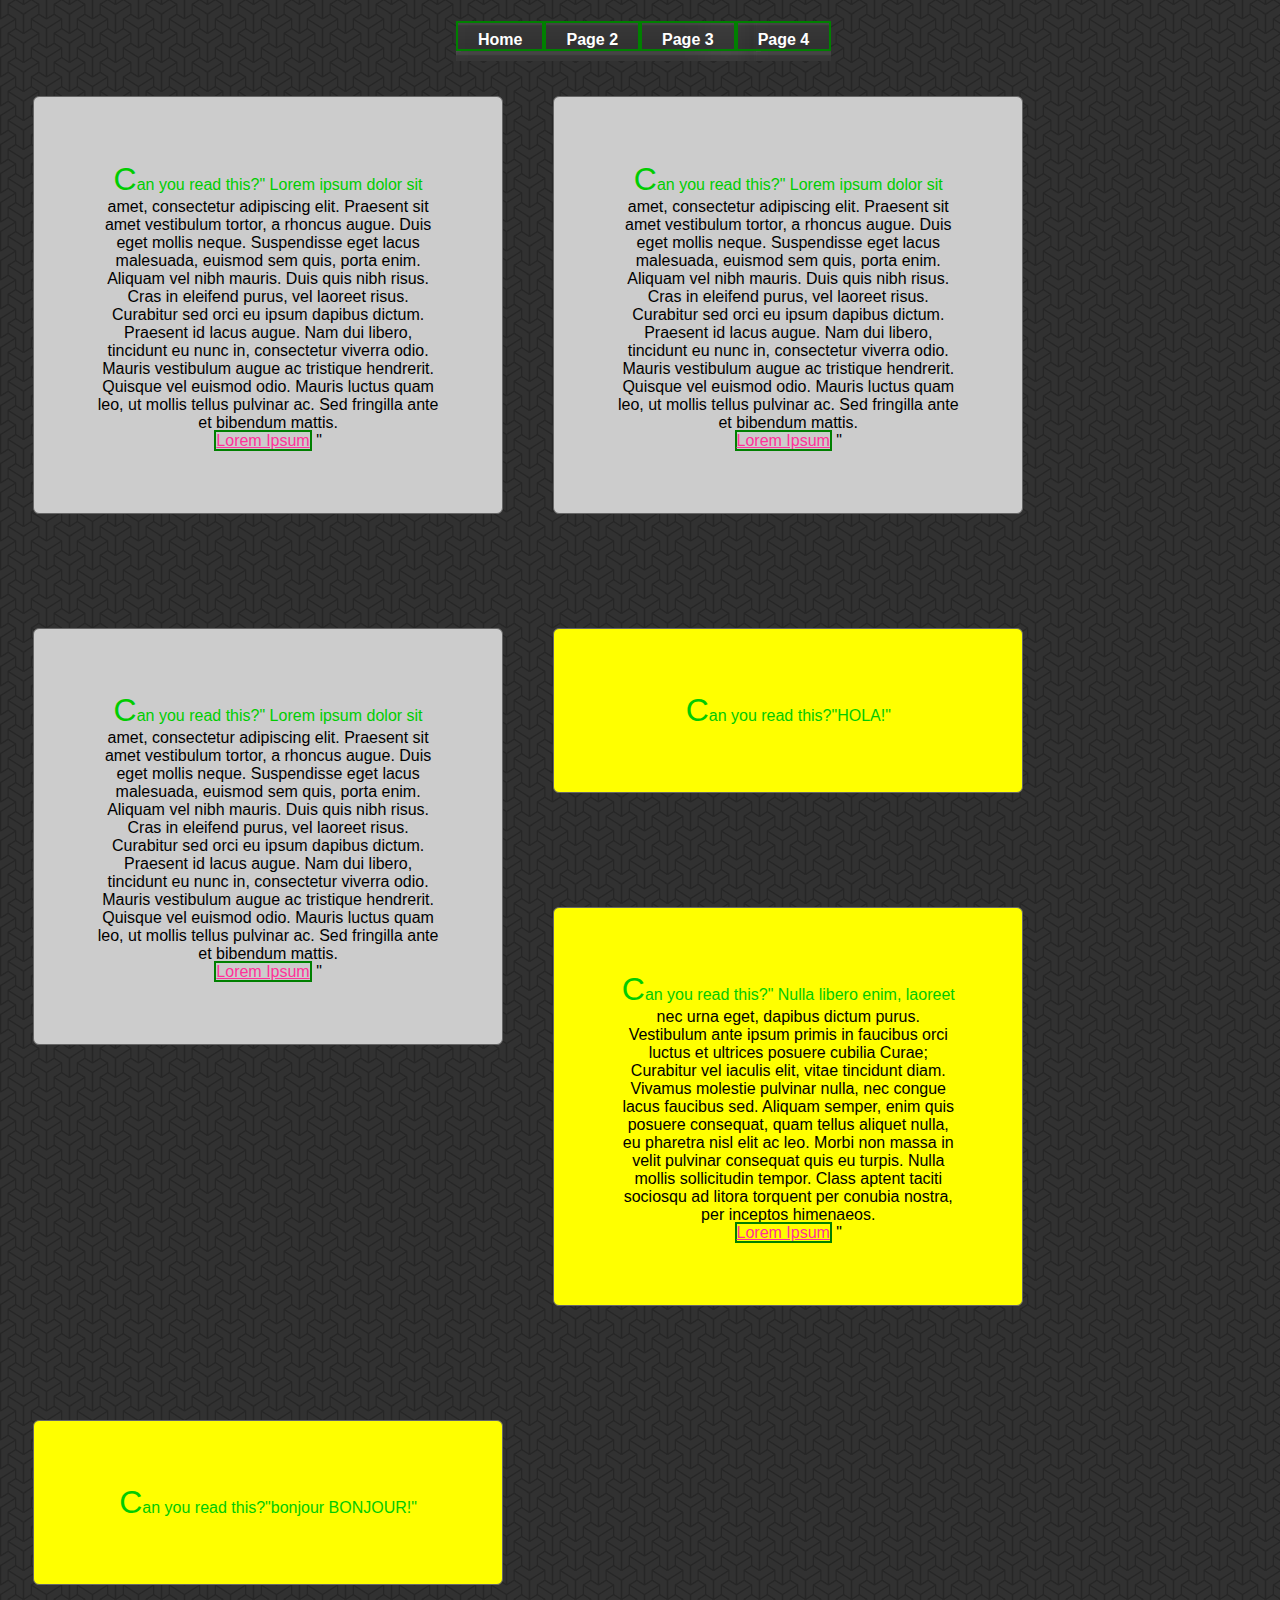
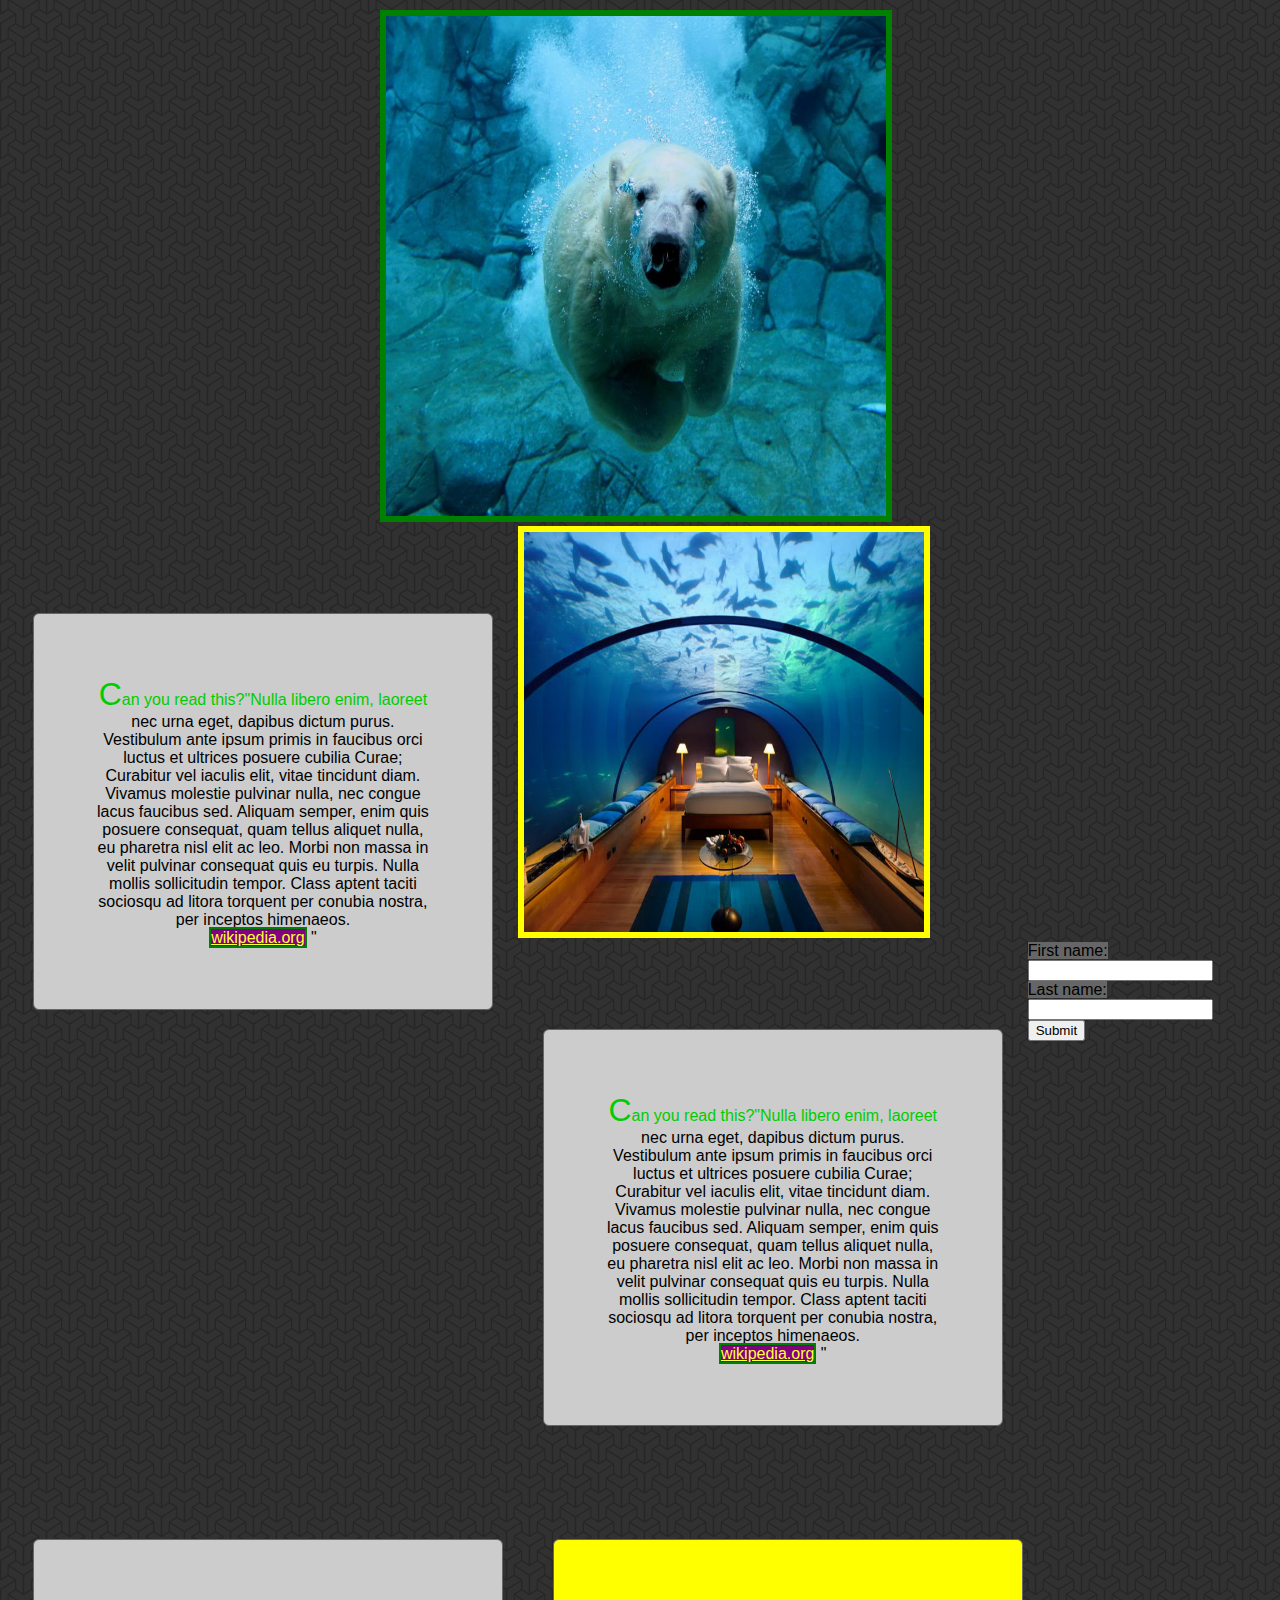
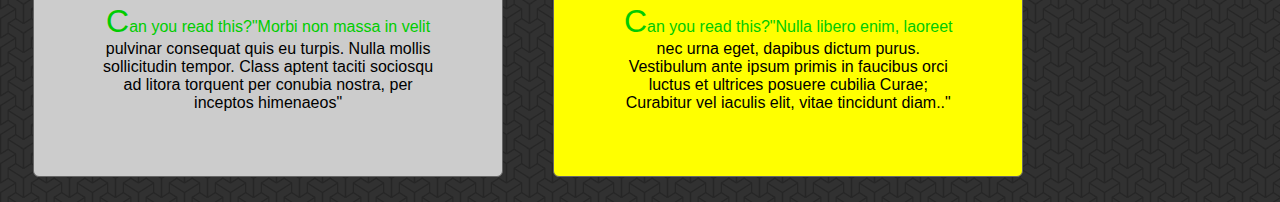
==== Manfredi_Christopher_B2/index.html @ 9bf0c27a "changed px to em" ====
<!DOCTYPE html>
<head>
<meta charset="UTF-8"/>
<title>B1</title>
<link rel="stylesheet" href="css/main.css" type="text/css">
<body>
<div id='nav'>
<ul>
   <li class=''><a href='index.html'><span>Home</span></a></li>
   <li class=''><a href='#'><span>Page 2</span></a></li>
   <li><a href='#'><span>Page 3</span></a></li>
   <li class='last'><a href="#"><span>Page 4</span></a></li>
</ul>
</div>

<p>
Lorem ipsum dolor sit amet, consectetur adipiscing elit. Praesent sit amet vestibulum tortor, a rhoncus augue. Duis eget mollis neque. Suspendisse eget lacus malesuada, euismod sem quis, porta enim. Aliquam vel nibh mauris. Duis quis nibh risus. Cras in eleifend purus, vel laoreet risus. Curabitur sed orci eu ipsum dapibus dictum. Praesent id lacus augue. Nam dui libero, tincidunt eu nunc in, consectetur viverra odio. Mauris vestibulum augue ac tristique hendrerit. Quisque vel euismod odio. Mauris luctus quam leo, ut mollis tellus pulvinar ac. Sed fringilla ante et bibendum mattis.
<br>
<a href="http://www.lipsum.com">Lorem Ipsum</a> 
</p>

<p>  Lorem ipsum dolor sit amet, consectetur adipiscing elit. Praesent sit amet vestibulum tortor, a rhoncus augue. Duis eget mollis neque. Suspendisse eget lacus malesuada, euismod sem quis, porta enim. Aliquam vel nibh mauris. Duis quis nibh risus. Cras in eleifend purus, vel laoreet risus. Curabitur sed orci eu ipsum dapibus dictum. Praesent id lacus augue. Nam dui libero, tincidunt eu nunc in, consectetur viverra odio. Mauris vestibulum augue ac tristique hendrerit. Quisque vel euismod odio. Mauris luctus quam leo, ut mollis tellus pulvinar ac. Sed fringilla ante et bibendum mattis.
<br>
<a href="http://www.lipsum.com">Lorem Ipsum</a> 
</p>

<p>  Lorem ipsum dolor sit amet, consectetur adipiscing elit. Praesent sit amet vestibulum tortor, a rhoncus augue. Duis eget mollis neque. Suspendisse eget lacus malesuada, euismod sem quis, porta enim. Aliquam vel nibh mauris. Duis quis nibh risus. Cras in eleifend purus, vel laoreet risus. Curabitur sed orci eu ipsum dapibus dictum. Praesent id lacus augue. Nam dui libero, tincidunt eu nunc in, consectetur viverra odio. Mauris vestibulum augue ac tristique hendrerit. Quisque vel euismod odio. Mauris luctus quam leo, ut mollis tellus pulvinar ac. Sed fringilla ante et bibendum mattis.
<br>
<a href="http://www.lipsum.com">Lorem Ipsum</a> 
</p> 

<p lang="en">HOLA!</p>

<div class="aside">
<p> Nulla libero enim, laoreet nec urna eget, dapibus dictum purus. Vestibulum ante ipsum primis in faucibus orci luctus et ultrices posuere cubilia Curae; Curabitur vel iaculis elit, vitae tincidunt diam. Vivamus molestie pulvinar nulla, nec congue lacus faucibus sed. Aliquam semper, enim quis posuere consequat, quam tellus aliquet nulla, eu pharetra nisl elit ac leo. Morbi non massa in velit pulvinar consequat quis eu turpis. Nulla mollis sollicitudin tempor. Class aptent taciti sociosqu ad litora torquent per conubia nostra, per inceptos himenaeos. 
<br>
<a href="http://www.lipsum.com">Lorem Ipsum</a> 
</p>

<p lang="en">bonjour BONJOUR!</p>
</div>

<div class="article">

<img src="images/photo.jpg" alt="" width="500" height="500">

<img src="images/photo1.png" alt="" title="water" width="400" height="400" />

<p>Nulla libero enim, laoreet nec urna eget, dapibus dictum purus. Vestibulum ante ipsum primis in faucibus orci luctus et ultrices posuere cubilia Curae; Curabitur vel iaculis elit, vitae tincidunt diam. Vivamus molestie pulvinar nulla, nec congue lacus faucibus sed. Aliquam semper, enim quis posuere consequat, quam tellus aliquet nulla, eu pharetra nisl elit ac leo. Morbi non massa in velit pulvinar consequat quis eu turpis. Nulla mollis sollicitudin tempor. Class aptent taciti sociosqu ad litora torquent per conubia nostra, per inceptos himenaeos.
<br>
<a href="http://www.wikipedia.org" target="_top">wikipedia.org</a>
</p>

<p>Nulla libero enim, laoreet nec urna eget, dapibus dictum purus. Vestibulum ante ipsum primis in faucibus orci luctus et ultrices posuere cubilia Curae; Curabitur vel iaculis elit, vitae tincidunt diam. Vivamus molestie pulvinar nulla, nec congue lacus faucibus sed. Aliquam semper, enim quis posuere consequat, quam tellus aliquet nulla, eu pharetra nisl elit ac leo. Morbi non massa in velit pulvinar consequat quis eu turpis. Nulla mollis sollicitudin tempor. Class aptent taciti sociosqu ad litora torquent per conubia nostra, per inceptos himenaeos.
<br>
<a href="http://www.wikipedia.org" target="_top">wikipedia.org</a>
</p>

</div>

<p>Morbi non massa in velit pulvinar consequat quis eu turpis. Nulla mollis sollicitudin tempor. Class aptent taciti sociosqu ad litora torquent per conubia nostra, per inceptos himenaeos</p>

<div>
<p>Nulla libero enim, laoreet nec urna eget, dapibus dictum purus. Vestibulum ante ipsum primis in faucibus orci luctus et ultrices posuere cubilia Curae; Curabitur vel iaculis elit, vitae tincidunt diam..</p>
</div>


<form>
First name: <input type="text" name="firstname" /><br>
Last name: <input type="text" name="lastname" />

<input type="submit" name="submit" />
</form>


</body>
</html>
---- Manfredi_Christopher_B2/css/main.css ----
@charset "UTF-8";
/* CSS Document */
body {
	background-image:url(../images/background.jpg);
	background-repeat:repeat;

}

* {
	font-family: Arial, Helvetica, sans-serif;
	clear: none;
}

p {
	color:#000;
	width:27%;
	border:0.083em solid #666;
	float:left;
	margin: 7% 2% 2% 2%;
    padding: 5% 5% 5% 5%;
    background-color:#CCC;
    border-radius:0.375em;
	text-align:center;
	font-size:1.000em;
	
}

.article { 
	color:#06F;
	width:98%;
}

#nav ul {
 	margin: 1% 20% 15% 35%;
  	padding: 0.000em;
  	list-style-type: none;
  	width: auto;
  	position:absolute;
  	display: block;
  	height: 2.500em;
  	font-size: 1.000em;
  	font-weight: bold;
  	background:url(../images/nav_bg.png);
  	font-family: Arial, Helvetica, sans-serif;
}

#nav li {
  	display: block;
  	float: left;
  	margin: 0;
  	padding: 0;
}

#nav li a {
  	display: block;
  	float: left;
  	color: #FFFFFF;
  	text-decoration: none;
  	font-weight: bold;
  	padding: 8px 20px 0 20px;
}

#nav li a:hover {
  	color: #FF0;
  	height: 1.833em;
}

#nav li.active a {
  	display: inline;
  	height: 1.833em;
  	float: left;
  	margin: 0;
}

<!--- Structural Pseudo-Classes --->

p:hover {
	color:#03F;
}

a:link {
	color:#F39;
	border: 2px solid green;
}

a:visited {
	color:#3C0;
}

a:active {
	color:#C60;

}

p:first-letter {
	font-size:200%;
	color:#0C0;
}

p:first-line {
	color:#0C0;
}

p:first-child {
	background-color:yellow;
}

input:focus {
	background-color:#FF0;
}

p:before {
	content:'Can you read this?"';
}

p:after {
	content:'"';
}

p:lang {
    font-family: Latha, "Tamil MN", serif;
    font-size: 60%;
}

<!--- End Structural Pseudo-Classes ---> 

a[href^="http"] {
	background:#ffff00;

}

img[src$=".jpg"] {
	border: 0.417em solid green;
	margin:0 30% 0 30%;
}

a[href*=""] {
	border: 0.250em solid blue;
}

a[target=_blank] {
	background-color:green;

}

[title~=water]{
	border: 0.417em solid yellow;

}

[lang|=en]{
	background:yellow;

}

a[target] {
	background-color:purple;
	color:#FF3;
}

form {
	background-color:#666;
	text-align:center;
	display:inline;

}
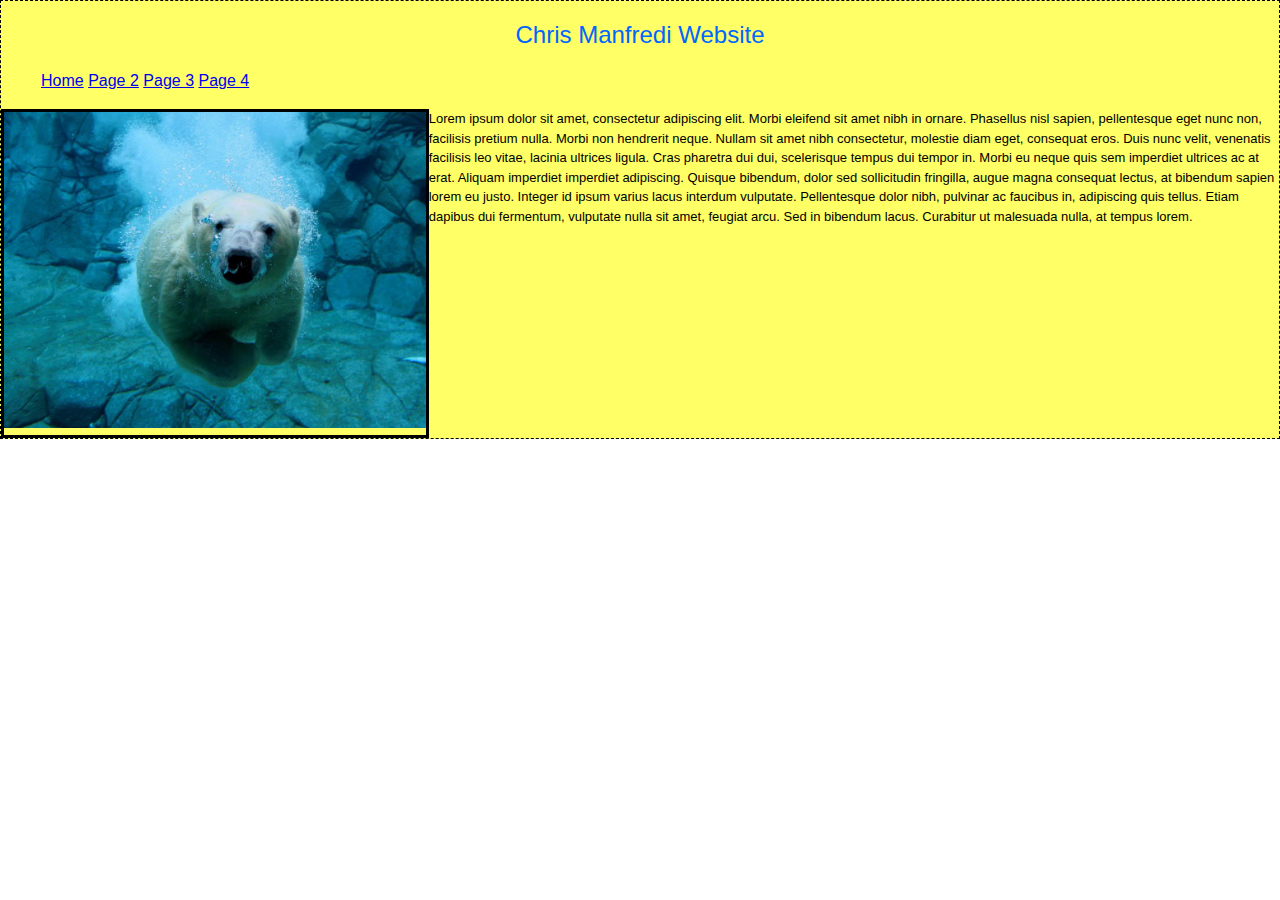
==== commit fc135a74: "updates" ====
--- a/Manfredi_Christopher_B2/index.html
+++ b/Manfredi_Christopher_B2/index.html
@@ -1,77 +1,35 @@
 <!DOCTYPE html>
-<head>
-<meta charset="UTF-8"/>
-<title>B1</title>
-<link rel="stylesheet" href="css/main.css" type="text/css">
-<body>
-<div id='nav'>
-<ul>
-   <li class=''><a href='index.html'><span>Home</span></a></li>
-   <li class=''><a href='#'><span>Page 2</span></a></li>
-   <li><a href='#'><span>Page 3</span></a></li>
-   <li class='last'><a href="#"><span>Page 4</span></a></li>
-</ul>
-</div>
-
-<p>
-Lorem ipsum dolor sit amet, consectetur adipiscing elit. Praesent sit amet vestibulum tortor, a rhoncus augue. Duis eget mollis neque. Suspendisse eget lacus malesuada, euismod sem quis, porta enim. Aliquam vel nibh mauris. Duis quis nibh risus. Cras in eleifend purus, vel laoreet risus. Curabitur sed orci eu ipsum dapibus dictum. Praesent id lacus augue. Nam dui libero, tincidunt eu nunc in, consectetur viverra odio. Mauris vestibulum augue ac tristique hendrerit. Quisque vel euismod odio. Mauris luctus quam leo, ut mollis tellus pulvinar ac. Sed fringilla ante et bibendum mattis.
-<br>
-<a href="http://www.lipsum.com">Lorem Ipsum</a> 
-</p>
-
-<p>  Lorem ipsum dolor sit amet, consectetur adipiscing elit. Praesent sit amet vestibulum tortor, a rhoncus augue. Duis eget mollis neque. Suspendisse eget lacus malesuada, euismod sem quis, porta enim. Aliquam vel nibh mauris. Duis quis nibh risus. Cras in eleifend purus, vel laoreet risus. Curabitur sed orci eu ipsum dapibus dictum. Praesent id lacus augue. Nam dui libero, tincidunt eu nunc in, consectetur viverra odio. Mauris vestibulum augue ac tristique hendrerit. Quisque vel euismod odio. Mauris luctus quam leo, ut mollis tellus pulvinar ac. Sed fringilla ante et bibendum mattis.
-<br>
-<a href="http://www.lipsum.com">Lorem Ipsum</a> 
-</p>
-
-<p>  Lorem ipsum dolor sit amet, consectetur adipiscing elit. Praesent sit amet vestibulum tortor, a rhoncus augue. Duis eget mollis neque. Suspendisse eget lacus malesuada, euismod sem quis, porta enim. Aliquam vel nibh mauris. Duis quis nibh risus. Cras in eleifend purus, vel laoreet risus. Curabitur sed orci eu ipsum dapibus dictum. Praesent id lacus augue. Nam dui libero, tincidunt eu nunc in, consectetur viverra odio. Mauris vestibulum augue ac tristique hendrerit. Quisque vel euismod odio. Mauris luctus quam leo, ut mollis tellus pulvinar ac. Sed fringilla ante et bibendum mattis.
-<br>
-<a href="http://www.lipsum.com">Lorem Ipsum</a> 
-</p> 
-
-<p lang="en">HOLA!</p>
-
-<div class="aside">
-<p> Nulla libero enim, laoreet nec urna eget, dapibus dictum purus. Vestibulum ante ipsum primis in faucibus orci luctus et ultrices posuere cubilia Curae; Curabitur vel iaculis elit, vitae tincidunt diam. Vivamus molestie pulvinar nulla, nec congue lacus faucibus sed. Aliquam semper, enim quis posuere consequat, quam tellus aliquet nulla, eu pharetra nisl elit ac leo. Morbi non massa in velit pulvinar consequat quis eu turpis. Nulla mollis sollicitudin tempor. Class aptent taciti sociosqu ad litora torquent per conubia nostra, per inceptos himenaeos. 
-<br>
-<a href="http://www.lipsum.com">Lorem Ipsum</a> 
-</p>
-
-<p lang="en">bonjour BONJOUR!</p>
-</div>
-
-<div class="article">
-
-<img src="images/photo.jpg" alt="" width="500" height="500">
-
-<img src="images/photo1.png" alt="" title="water" width="400" height="400" />
-
-<p>Nulla libero enim, laoreet nec urna eget, dapibus dictum purus. Vestibulum ante ipsum primis in faucibus orci luctus et ultrices posuere cubilia Curae; Curabitur vel iaculis elit, vitae tincidunt diam. Vivamus molestie pulvinar nulla, nec congue lacus faucibus sed. Aliquam semper, enim quis posuere consequat, quam tellus aliquet nulla, eu pharetra nisl elit ac leo. Morbi non massa in velit pulvinar consequat quis eu turpis. Nulla mollis sollicitudin tempor. Class aptent taciti sociosqu ad litora torquent per conubia nostra, per inceptos himenaeos.
-<br>
-<a href="http://www.wikipedia.org" target="_top">wikipedia.org</a>
-</p>
-
-<p>Nulla libero enim, laoreet nec urna eget, dapibus dictum purus. Vestibulum ante ipsum primis in faucibus orci luctus et ultrices posuere cubilia Curae; Curabitur vel iaculis elit, vitae tincidunt diam. Vivamus molestie pulvinar nulla, nec congue lacus faucibus sed. Aliquam semper, enim quis posuere consequat, quam tellus aliquet nulla, eu pharetra nisl elit ac leo. Morbi non massa in velit pulvinar consequat quis eu turpis. Nulla mollis sollicitudin tempor. Class aptent taciti sociosqu ad litora torquent per conubia nostra, per inceptos himenaeos.
-<br>
-<a href="http://www.wikipedia.org" target="_top">wikipedia.org</a>
-</p>
-
-</div>
-
-<p>Morbi non massa in velit pulvinar consequat quis eu turpis. Nulla mollis sollicitudin tempor. Class aptent taciti sociosqu ad litora torquent per conubia nostra, per inceptos himenaeos</p>
-
-<div>
-<p>Nulla libero enim, laoreet nec urna eget, dapibus dictum purus. Vestibulum ante ipsum primis in faucibus orci luctus et ultrices posuere cubilia Curae; Curabitur vel iaculis elit, vitae tincidunt diam..</p>
-</div>
-
-
-<form>
-First name: <input type="text" name="firstname" /><br>
-Last name: <input type="text" name="lastname" />
-
-<input type="submit" name="submit" />
-</form>
-
-
+<html lang="en">
+	<head>
+		<meta charset="UTF-8" />
+		<title>B2 Website</title>
+		<link rel="stylesheet" href="css/test.css" type="text/css">
+        <meta name="viewport" content="width=device-width, initial-scale=1.0">
+		</head>
+	<body>
+		<div id="content">
+			<header>
+		  		<h1> Chris Manfredi Website </h1>
+			</header>
+    
+    
+    <div id="nav">
+    	<ul>
+        	<li class=''><a href='index.html'><span>Home</span></a></li>
+   			<li class=''><a href='#'><span>Page 2</span></a></li>
+		  <li><a href='#'><span>Page 3</span></a></li>
+		  <li class='last'><a href="#"><span>Page 4</span></a></li>
+	  </ul>
+	</div>
+    
+    
+    <section>
+    	<article>
+    		<div id="water_container"><img src="images/photo.jpg" alt=''></div>
+			<p> Lorem ipsum dolor sit amet, consectetur adipiscing elit. Morbi eleifend sit amet nibh in ornare. Phasellus nisl sapien, pellentesque eget 	nunc non, 			facilisis pretium nulla. Morbi non hendrerit neque. Nullam sit amet nibh consectetur, molestie diam eget, consequat eros. Duis nunc velit, venenatis facilisis leo vitae, lacinia ultrices ligula. Cras pharetra dui dui, scelerisque tempus dui tempor in. Morbi eu neque quis sem imperdiet ultrices ac at erat. Aliquam imperdiet imperdiet adipiscing. Quisque bibendum, dolor sed sollicitudin fringilla, augue magna consequat lectus, at bibendum sapien lorem eu justo. Integer id ipsum varius lacus interdum vulputate. Pellentesque dolor nibh, pulvinar ac faucibus in, adipiscing quis tellus. Etiam dapibus dui fermentum, vulputate nulla sit amet, feugiat arcu. Sed in bibendum lacus. Curabitur ut malesuada nulla, at tempus lorem.</p>
+    	</article>
+     </section>
+   </div>
+    
 </body>
 </html>
--- a/Manfredi_Christopher_B2/css/test.css
+++ b/Manfredi_Christopher_B2/css/test.css
@@ -0,0 +1,70 @@
+@charset "UTF-8";
+/* CSS Document */
+
+body {
+	font: 100%/1.5 Arial, Helvetica, sans-serif;
+	margin:0 auto;
+}
+
+h1 {
+	font-weight:normal;
+	font-size: 1.5em; /* 24px */
+	color:#06F;
+	text-align:center;
+}
+
+
+p {
+	font-size:0.8125em; /* 11px */
+}
+#content {
+	margin: 0 auto;
+	overflow:hidden;
+	background-color:#FF6;
+	border: 1px dashed #000000;
+
+}
+
+#nav ul li {
+	display:inline;
+	list-style:none;
+
+}
+
+#water_container {
+	border: 3px solid black;
+	height: 33%;
+	width: 33%;
+	float:left;
+}
+
+#water_container img {
+	max-width:100%;
+}
+
+
+
+@media screen and (min-width: 768px) and (max-width: 696px) {
+	#content {
+		background-color:#96C;
+	}
+
+
+}
+
+@media screen and (min-width: 480px) and (max-width: 767px) {
+	#content {
+		background-color:#6F3;
+		
+	}
+
+}
+
+@media screen and (max-width: 479px) {
+	#content {
+		background-color:#F69;
+	}
+
+}
+
+
